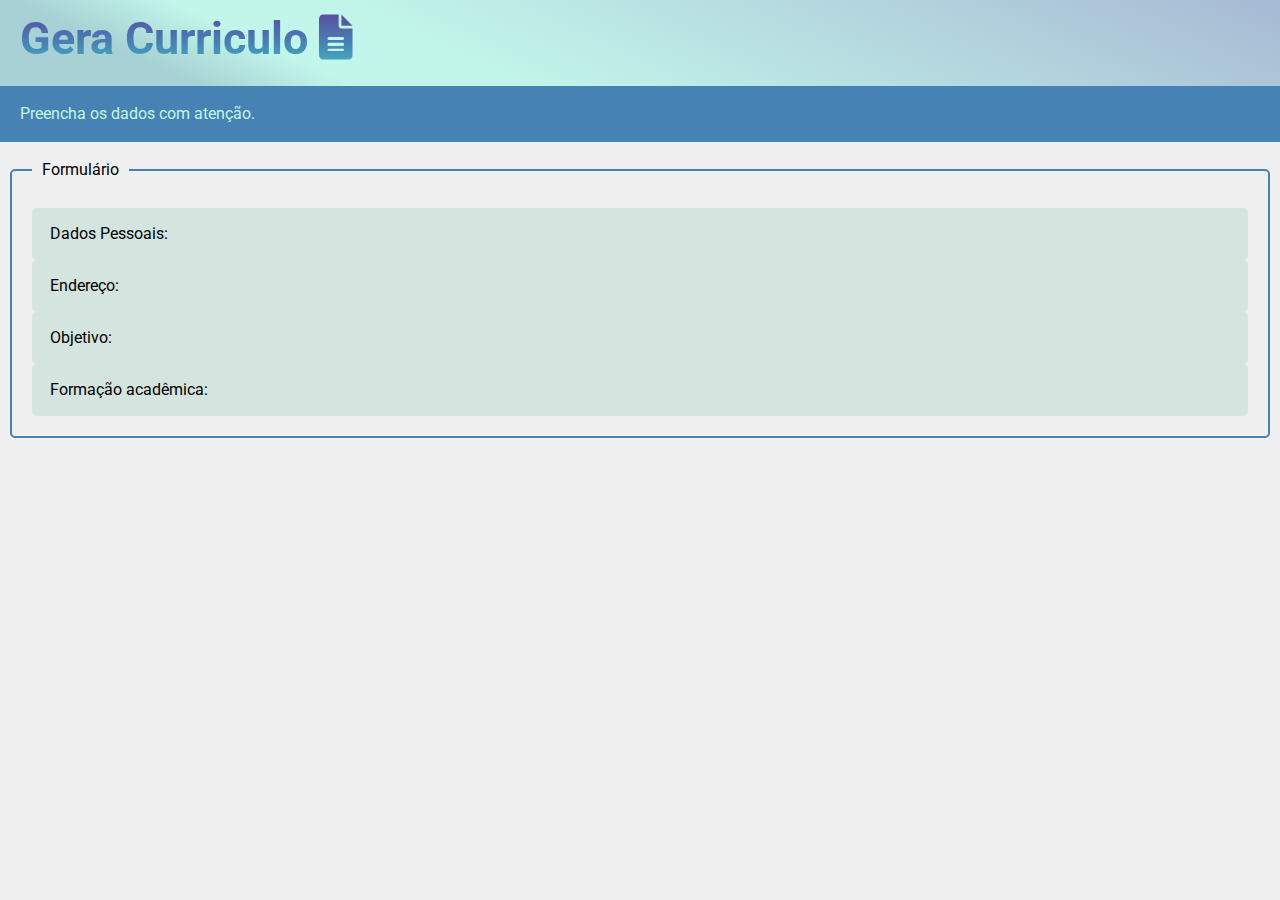
==== index.html @ a0827a2a "Add files via upload" ====
<!DOCTYPE html>
<html lang="pt">
<head>
  <meta charset="UTF-8">
  <meta http-equiv="X-UA-Compatible" content="IE=edge">
  <meta name="viewport" content="width=device-width, initial-scale=1.0">
  <link rel="stylesheet" href="https://cdnjs.cloudflare.com/ajax/libs/font-awesome/6.0.0-beta2/css/all.min.css">
  <link rel="stylesheet" href="css/reset.css">
  <link rel="stylesheet" href="css/style.css">
  <title>Gera Curriculo</title>
</head>
<body>
  <header>
    <h1>Gera Curriculo <span><i class="fas fa-file-alt"></i></span></h1>
    <p>Preencha os dados com atenção.</p>
  </header>
  <section>
    <form action="">
      <fieldset>
        <legend>Formulário</legend>
        <div class="accordion">Dados Pessoais:</div>
        <div class="painel">
          <div class="inputs">
            <input type="text" name="nome" id="nome" required="required">
            <label for="nome">Nome completo:</label>
          </div>
          <div class="inputs">
            <input type="email" name="email" id="email" required="required">
            <label for="email">E-mail:</label>
          </div>
          <div class="inputs">
            <input type="text" name="nacionalidade" id="nacionalidade" required="required">
            <label for="nacionalidade">Nacionalidade:</label>
          </div>
          <div class="inputs">
            <input type="text" name="data_nasc" id="data_nasc" onfocus="this.type='date'" onblur="this.type='text'" required="required">
            <label for="data_nasc">Data de Nascimento:</label>
          </div>
          <div class="inputs">
            <input type="text" name="telefone" id="telefone" required="required">
            <label for="telefone">Telefone:</label>
          </div>
          <div class="inputs">
            <select name="estado_civil" id="estado_civil" required="required">
              <option value="" hidden></option>
              <option value="Solteiro (a)">Solteiro (a)</option>
              <option value="Casado (a)">Casado (a)</option>
              <option value="Viúvo (a)">Viúvo (a)</option>
              <option value="Divorciado (a)">Divorciado (a)</option>
            </select>
            <label for="estado_civil">Estado cívil:</label>
          </div>
        </div>

        <div class="accordion">Endereço:</div>
        <div class="painel">
          <div class="inputs">
            <input type="number" name="cep" id="cep" required="required">
            <label for="cep">CEP:</label>
          </div>
          <div class="inputs">
            <input type="text" name="logradouro" id="logradouro" required="required">
            <label for="logradouro">Logradouro:</label>
          </div>
          <div class="inputs">
            <input type="number" name="numero" id="numero" required="required">
            <label for="numero">Número:</label>
          </div>
          <div class="inputs">
            <input type="text" name="estado" id="estado" required="required">
            <label for="estado">Estado:</label>
          </div>
          <div class="inputs">
            <input type="text" name="bairro" id="bairro" required="required">
            <label for="bairro">Bairro:</label>
          </div>
          <div class="inputs">
            <input type="text" name="cidade" id="cidade" required="required">
            <label for="cidade">Cidade:</label>
          </div>
          <div class="inputs">
            <input type="text" name="complemento" id="complemento" required="required">
            <label for="complemento">Complemento:</label>
          </div>
        </div>

        <div class="accordion">Objetivo:</div>
        <div class="painel">
          <div class="inputs">
            <input type="text" name="objetivo" id="objetivo" required="required">
            <label for="objetivo">Objetivo:</label>
          </div>
        </div>
        
        <div class="accordion">Formação acadêmica:</div>
        <div class="painel">
          <div id="add">
            <div class="inputs">
              <input type="text" name="ncurso" id="ncurso" required="required">
              <label for="ncurso">Nome do curso:</label>
            </div>
            <div class="inputs">
              <input type="text" name="instituicao" id="instituicao" required="required">
              <label for="instituicao">Instituicão:</label>
            </div>
            <div class="inputs">
              <input type="text" name="dtconclusao" id="dtconclusao" onfocus="this.type='date'" onblur="this.type='text'" required="required">
              <label for="dtconclusao">Data de conclusão:</label>
            </div>
          </div>
          <div class="inputs">
            <a href="#" onclick="acao()" style="float: right; border: none; outline: none;">Adiciona Formação</button>
          </div>
        </div>
      </fieldset>
    </form>
  </section>
  <script src="js/accordion.js"></script>
</body>
</html>
---- css/style.css ----
@import url('https://fonts.googleapis.com/css2?family=Roboto');
body{
  font-family: roboto, Verdana, Geneva, Tahoma, sans-serif;
  background-color: #f0f0f0;
}

/*Aqui começa o Rodapé*/
header{
  background: #A7BAD4 linear-gradient(25deg, #A7D1D4 20%, #C2F6EA 200px 40%, transparent);
  overflow: hidden;
  display: flex;
  flex-direction: column;
  justify-content: space-between;
}
header h1{
  position: relative;
  padding: 15px 20px 25px 20px;
  display: inline-block;
  font-size: 45px;
  background-image: linear-gradient(to bottom, rebeccapurple, steelblue, turquoise);
  background-clip: text;
  -webkit-background-clip: text;
  -webkit-text-fill-color: transparent;
  color: black;
}
header p{
  color: #C2F6EA;
  padding: 20px;
  background-color: steelblue;
}
/*Aqui termina o Rodapé*/

/*Aqui começa o Formulario*/
/*Aqui começa o accordion*/
.accordion{
  border-radius: 5px;
  background-color: #d4e4df;
  color: rgb(0, 0, 0);
  cursor: pointer;
  padding: 18px;
  text-align: left;
  border: none;
  outline: none;
  transition: 0.4s;
}
.active, .accordion:hover {
  color: #C2F6EA;
  background-color: rgb(69, 88, 104);
}
.painel {
  transition: 200ms;
  height: auto;
  padding: 20px 18px;
  background-color: white;
  display: none;
  overflow: hidden;
}
/*Aqui termina o accordion*/

form, legend{
  padding: 10px;
}
fieldset{
  padding: 20px;
  border: 2px solid steelblue;
  border-radius: 5px;
}
input, select{
  border: 1px solid steelblue;
  border-radius: 3px;
  width: 100%;
  padding: 10px;
}
:focus, :valid{
  outline: 1px solid steelblue;
  outline-offset: 2px;
}
.inputs{
  padding: 10px 20px;
  position: relative;
  width: calc(50% - 50px);
  float: left;
}
.inputs::after{
  content: "";
  display: table;
  clear: both;
}
.inputs label{
  transition: 500ms;
  position: absolute;
  top: 20px;
  left: 35px;
}
input:focus+label,
select:focus+label,
input:valid+label,
select:valid+label{
  padding: 0 10px;
  background-color: #fff;
  transform: translate(10px,-18px);
}
/*Aqui começa o Formulario*/
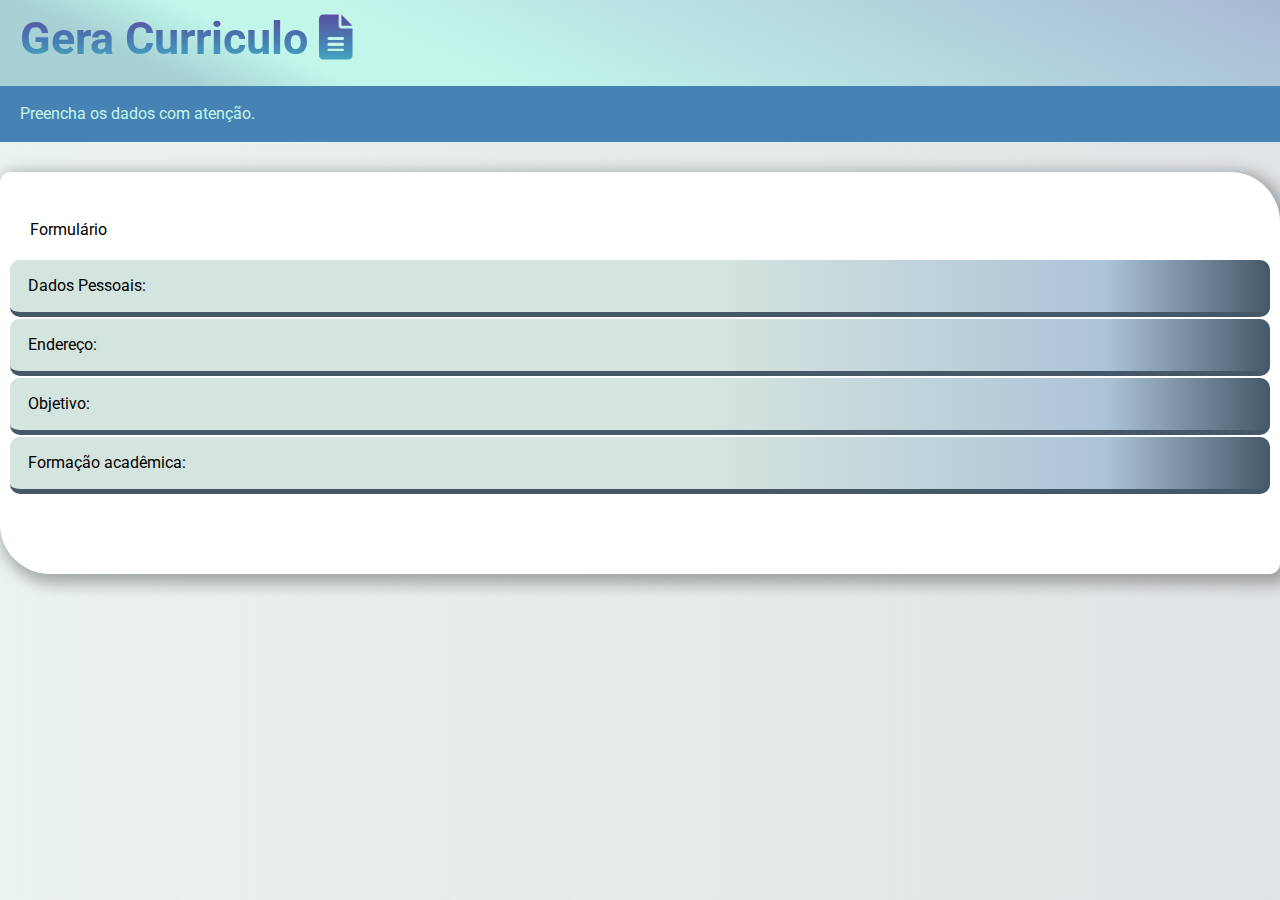
==== commit d77f7bf8: "Update index.html" ====
--- a/index.html
+++ b/index.html
@@ -5,7 +5,6 @@
   <meta http-equiv="X-UA-Compatible" content="IE=edge">
   <meta name="viewport" content="width=device-width, initial-scale=1.0">
   <link rel="stylesheet" href="https://cdnjs.cloudflare.com/ajax/libs/font-awesome/6.0.0-beta2/css/all.min.css">
-  <link rel="stylesheet" href="css/reset.css">
   <link rel="stylesheet" href="css/style.css">
   <title>Gera Curriculo</title>
 </head>
@@ -94,6 +93,7 @@
         
         <div class="accordion">Formação acadêmica:</div>
         <div class="painel">
+
           <div id="add">
             <div class="inputs">
               <input type="text" name="ncurso" id="ncurso" required="required">
@@ -107,14 +107,33 @@
               <input type="text" name="dtconclusao" id="dtconclusao" onfocus="this.type='date'" onblur="this.type='text'" required="required">
               <label for="dtconclusao">Data de conclusão:</label>
             </div>
+            <div class="inputs">
+              <button onclick="maisFormacao()">Adicionar Formação</button>
+            </div>
           </div>
-          <div class="inputs">
-            <a href="#" onclick="acao()" style="float: right; border: none; outline: none;">Adiciona Formação</button>
+          <div id="add1">
+            <div class="inputs">
+              <input type="text" name="ncurso" id="ncurso" required="required">
+              <label for="ncurso">Nome do curso:</label>
+            </div>
+            <div class="inputs">
+              <input type="text" name="instituicao" id="instituicao" required="required">
+              <label for="instituicao">Instituicão:</label>
+            </div>
+            <div class="inputs">
+              <input type="text" name="dtconclusao" id="dtconclusao" onfocus="this.type='date'" onblur="this.type='text'" required="required">
+              <label for="dtconclusao">Data de conclusão:</label>
+            </div>
+            <div class="inputs">
+              <a href="" onclick="maisFormacao()">Adicionar Formação</a>
+              <a href="" onclick="menosFormacao()">Remover Formação</a>
+            </div>
           </div>
+
         </div>
       </fieldset>
     </form>
   </section>
   <script src="js/accordion.js"></script>
 </body>
-</html>+</html>
--- a/css/style.css
+++ b/css/style.css
@@ -1,7 +1,30 @@
 @import url('https://fonts.googleapis.com/css2?family=Roboto');
+/*
+*  html5resetcss
+*/
+*{box-sizing: border-box;-webkit-box-sizing: border-box;}
+html,body,div,span,object,iframe,h1,h2,h3,h4,h5,h6,p,blockquote,pre,abbr,address,cite,code,del,dfn,em,img,ins,kbd,q,samp,small,strong,sub,sup,var,b,i,dl,dt,dd,ol,ul,li,fieldset,form,label,legend,table,caption,tbody,tfoot,thead,tr,th,td,article,aside,canvas,details,figcaption,figure,footer,header,hgroup,menu,nav,section,summary,time,mark,audio,video{margin:0;padding:0;border:0;outline:0;font-size:100%;vertical-align:baseline;background:transparent}
+body{line-height:1}
+article,aside,details,figcaption,figure,footer,header,hgroup,menu,nav,section{display:block}
+nav ul{list-style:none}
+blockquote,q{quotes:none}
+blockquote:before,blockquote:after,q:before,q:after{content:none}
+a{margin:0;padding:0;font-size:100%;vertical-align:baseline;background:transparent}
+ins{background-color:#ff9;color:#000;text-decoration:none}
+mark{background-color:#ff9;color:#000;font-style:italic;font-weight:bold}
+del{text-decoration:line-through}
+abbr[title],dfn[title]{border-bottom:1px dotted;cursor:help}
+table{border-collapse:collapse;border-spacing:0}
+hr{display:block;height:1px;border:0;border-top:1px solid #ccc;margin:1em 0;padding:0}
+input,select{vertical-align:middle}
+/*
+* fim html5resetcss
+*/
+
 body{
   font-family: roboto, Verdana, Geneva, Tahoma, sans-serif;
-  background-color: #f0f0f0;
+  background: rgb(212,228,223);
+  background: linear-gradient(90deg, rgba(212, 228, 223, 0.459) 0%, rgba(69, 88, 104, 0.164) 100%);
 }
 
 /*Aqui começa o Rodapé*/
@@ -33,52 +56,56 @@
 /*Aqui começa o Formulario*/
 /*Aqui começa o accordion*/
 .accordion{
-  border-radius: 5px;
-  background-color: #d4e4df;
-  color: rgb(0, 0, 0);
+  border-radius: 10px 10px 10px 10px;
+  background: rgba(212,228,223,1) linear-gradient(90deg, rgba(212,228,223,1) 56%, rgba(172,196,216,1) 87%, rgba(69,88,104,1) 100%);
+  margin-top: 2px;
   cursor: pointer;
   padding: 18px;
-  text-align: left;
-  border: none;
-  outline: none;
-  transition: 0.4s;
+  border-bottom: 5px solid rgb(69, 88, 104);
+  transition: 200ms;
 }
 .active, .accordion:hover {
+  border-radius: 10px 30px 0px 0px;
   color: #C2F6EA;
-  background-color: rgb(69, 88, 104);
+  background: rgb(69, 88, 104);
 }
 .painel {
-  transition: 200ms;
+  border: 1px solid rgb(69, 88, 104);
   height: auto;
   padding: 20px 18px;
-  background-color: white;
+  background-color: #fff;
   display: none;
   overflow: hidden;
 }
 /*Aqui termina o accordion*/
 
-form, legend{
-  padding: 10px;
+form{
+  background-color: #fff;
+  margin: 30px 0 0 0;
+  border-radius: 10px 50px;
+  padding: 50px 10px 80px 10px;
+  -webkit-box-shadow: 5px 5px 15px 5px #0000004d; 
+  box-shadow: 5px 5px 15px 5px #0000004d;
 }
-fieldset{
-  padding: 20px;
-  border: 2px solid steelblue;
-  border-radius: 5px;
+legend{
+  padding: 0 0 20px 20px;
 }
 input, select{
+  background-color: #fff;
   border: 1px solid steelblue;
   border-radius: 3px;
   width: 100%;
   padding: 10px;
 }
-:focus, :valid{
+input:focus, input:valid{
+  border-radius: 3px;
   outline: 1px solid steelblue;
   outline-offset: 2px;
 }
 .inputs{
-  padding: 10px 20px;
+  padding: 15px;
   position: relative;
-  width: calc(50% - 50px);
+  width:50%;
   float: left;
 }
 .inputs::after{
@@ -89,8 +116,8 @@
 .inputs label{
   transition: 500ms;
   position: absolute;
-  top: 20px;
-  left: 35px;
+  top: 25px;
+  left: 25px;
 }
 input:focus+label,
 select:focus+label,
@@ -98,6 +125,35 @@
 select:valid+label{
   padding: 0 10px;
   background-color: #fff;
-  transform: translate(10px,-18px);
+  transform: translate(10px,-30px);
 }
-/*Aqui começa o Formulario*/+/*Aqui termina o Formulario*/
+
+
+#add1{
+  display: none;
+}
+#add1::before{
+  content: "";
+  clear: both;
+  display: table;
+}
+
+
+@media screen and (max-width:800px) {
+  .inputs{
+    padding: 15px 0;
+    width: 100%;
+  }
+  form, fieldset{
+  }
+  input, select{
+    padding: 20px;
+  }
+  .inputs label{
+    transition: 500ms;
+    position: absolute;
+    top: 35px;
+    left: 15px;
+  }
+}
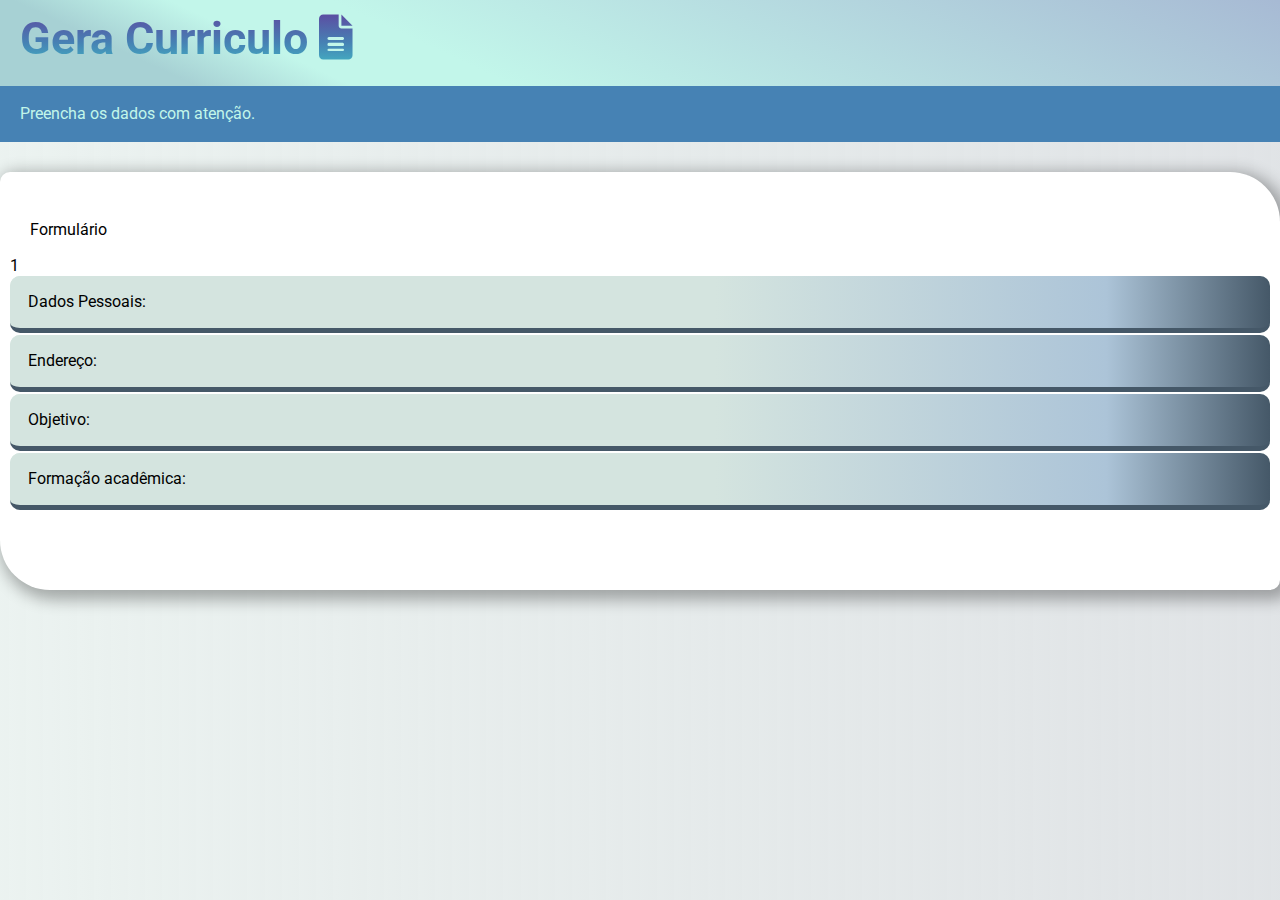
==== commit 7c1b1e30: "Update index.html" ====
--- a/index.html
+++ b/index.html
@@ -17,6 +17,7 @@
     <form action="">
       <fieldset>
         <legend>Formulário</legend>
+        1
         <div class="accordion">Dados Pessoais:</div>
         <div class="painel">
           <div class="inputs">
@@ -93,7 +94,6 @@
         
         <div class="accordion">Formação acadêmica:</div>
         <div class="painel">
-
           <div id="add">
             <div class="inputs">
               <input type="text" name="ncurso" id="ncurso" required="required">
@@ -111,22 +111,22 @@
               <button onclick="maisFormacao()">Adicionar Formação</button>
             </div>
           </div>
+
           <div id="add1">
             <div class="inputs">
-              <input type="text" name="ncurso" id="ncurso" required="required">
-              <label for="ncurso">Nome do curso:</label>
+              <input type="text" name="ncurso1" id="ncurso1" required="required">
+              <label for="ncurso1">Nome do curso:</label>
             </div>
             <div class="inputs">
-              <input type="text" name="instituicao" id="instituicao" required="required">
-              <label for="instituicao">Instituicão:</label>
+              <input type="text" name="instituicao1" id="instituicao1" required="required">
+              <label for="instituicao1">Instituicão:</label>
             </div>
             <div class="inputs">
-              <input type="text" name="dtconclusao" id="dtconclusao" onfocus="this.type='date'" onblur="this.type='text'" required="required">
-              <label for="dtconclusao">Data de conclusão:</label>
+              <input type="text" name="dtconclusao1" id="dtconclusao1" onfocus="this.type='date'" onblur="this.type='text'" required="required">
+              <label for="dtconclusao1">Data de conclusão:</label>
             </div>
             <div class="inputs">
-              <a href="" onclick="maisFormacao()">Adicionar Formação</a>
-              <a href="" onclick="menosFormacao()">Remover Formação</a>
+              <button onclick="menosFormacao()">Remover Formação</button>
             </div>
           </div>
 
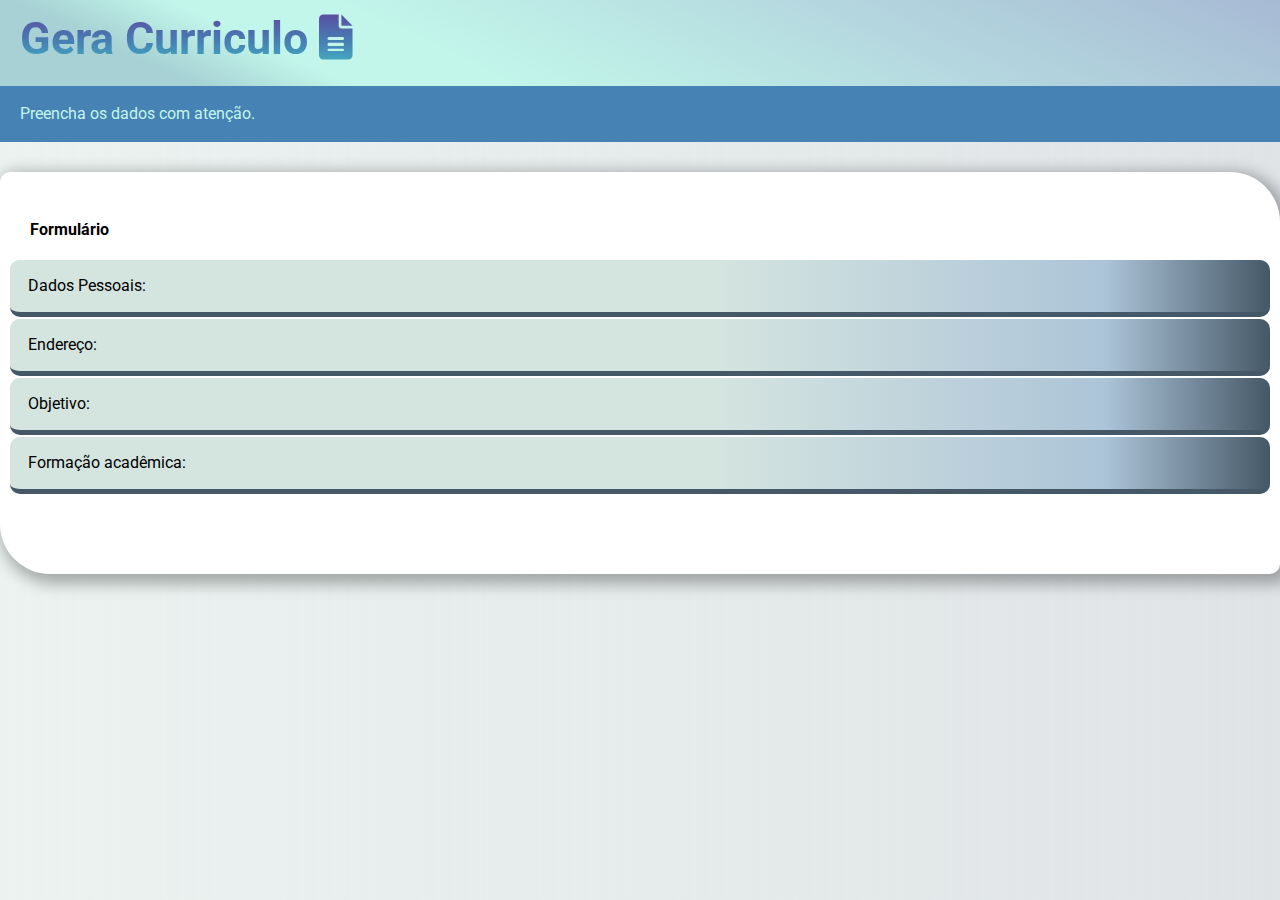
==== commit 4e28e82c: "Update index.html" ====
--- a/index.html
+++ b/index.html
@@ -14,10 +14,9 @@
     <p>Preencha os dados com atenção.</p>
   </header>
   <section>
-    <form action="">
+    <form action="#">
       <fieldset>
-        <legend>Formulário</legend>
-        1
+        <legend><h2>Formulário</h2></legend>
         <div class="accordion">Dados Pessoais:</div>
         <div class="painel">
           <div class="inputs">
@@ -42,11 +41,11 @@
           </div>
           <div class="inputs">
             <select name="estado_civil" id="estado_civil" required="required">
-              <option value="" hidden></option>
-              <option value="Solteiro (a)">Solteiro (a)</option>
-              <option value="Casado (a)">Casado (a)</option>
-              <option value="Viúvo (a)">Viúvo (a)</option>
-              <option value="Divorciado (a)">Divorciado (a)</option>
+              <option value="" hidden="hidden"> </option>
+              <option value="Solteiro">Solteiro (a)</option>
+              <option value="Casado">Casado (a)</option>
+              <option value="Viúvo">Viúvo (a)</option>
+              <option value="Divorciado">Divorciado (a)</option>
             </select>
             <label for="estado_civil">Estado cívil:</label>
           </div>
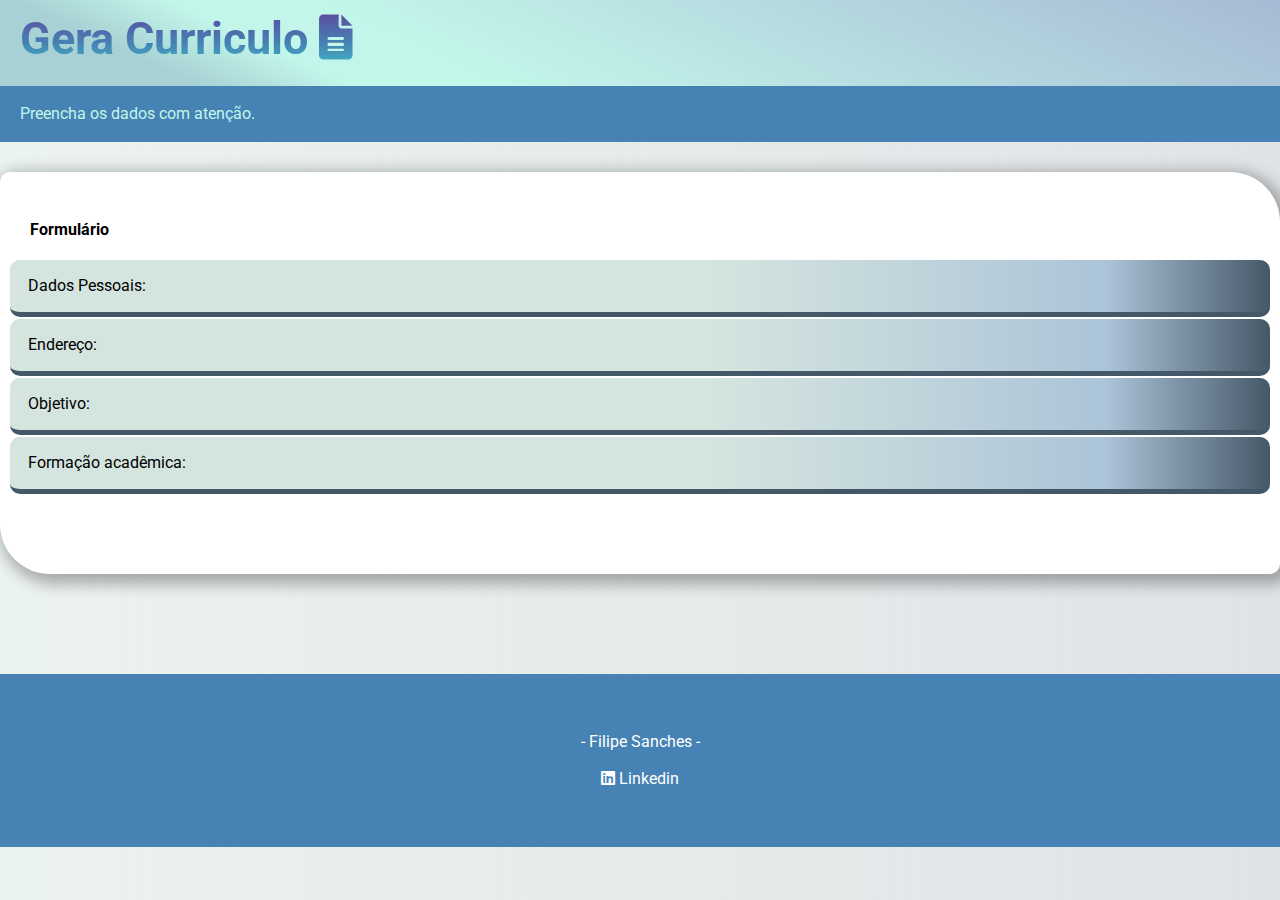
==== commit 256a4b99: "Add files via upload" ====
--- a/index.html
+++ b/index.html
@@ -133,6 +133,10 @@
       </fieldset>
     </form>
   </section>
+  <footer>
+    <p>- Filipe Sanches -</p>
+    <p><i class="fab fa-linkedin"></i><a href="https://www.linkedin.com/in/filipe-sanches-pereira-2baa23201/"> Linkedin</a></p>
+  </footer>
   <script src="js/accordion.js"></script>
 </body>
 </html>
--- a/css/style.css
+++ b/css/style.css
@@ -97,7 +97,7 @@
   width: 100%;
   padding: 10px;
 }
-input:focus, input:valid{
+input:focus, input:valid, select:focus, select:valid{
   border-radius: 3px;
   outline: 1px solid steelblue;
   outline-offset: 2px;
@@ -127,9 +127,6 @@
   background-color: #fff;
   transform: translate(10px,-30px);
 }
-/*Aqui termina o Formulario*/
-
-
 #add1{
   display: none;
 }
@@ -138,6 +135,23 @@
   clear: both;
   display: table;
 }
+/*Aqui termina o Formulario*/
+
+footer{
+  color: #fff;
+  text-align: center;
+  margin-top: 100px;
+  background-color: steelblue;
+  padding: 50px;
+}
+footer p{
+  padding: 10px;
+}
+footer a{
+  color: #fff;
+  text-decoration: none;
+}
+
 
 
 @media screen and (max-width:800px) {
@@ -156,4 +170,4 @@
     top: 35px;
     left: 15px;
   }
-}
+}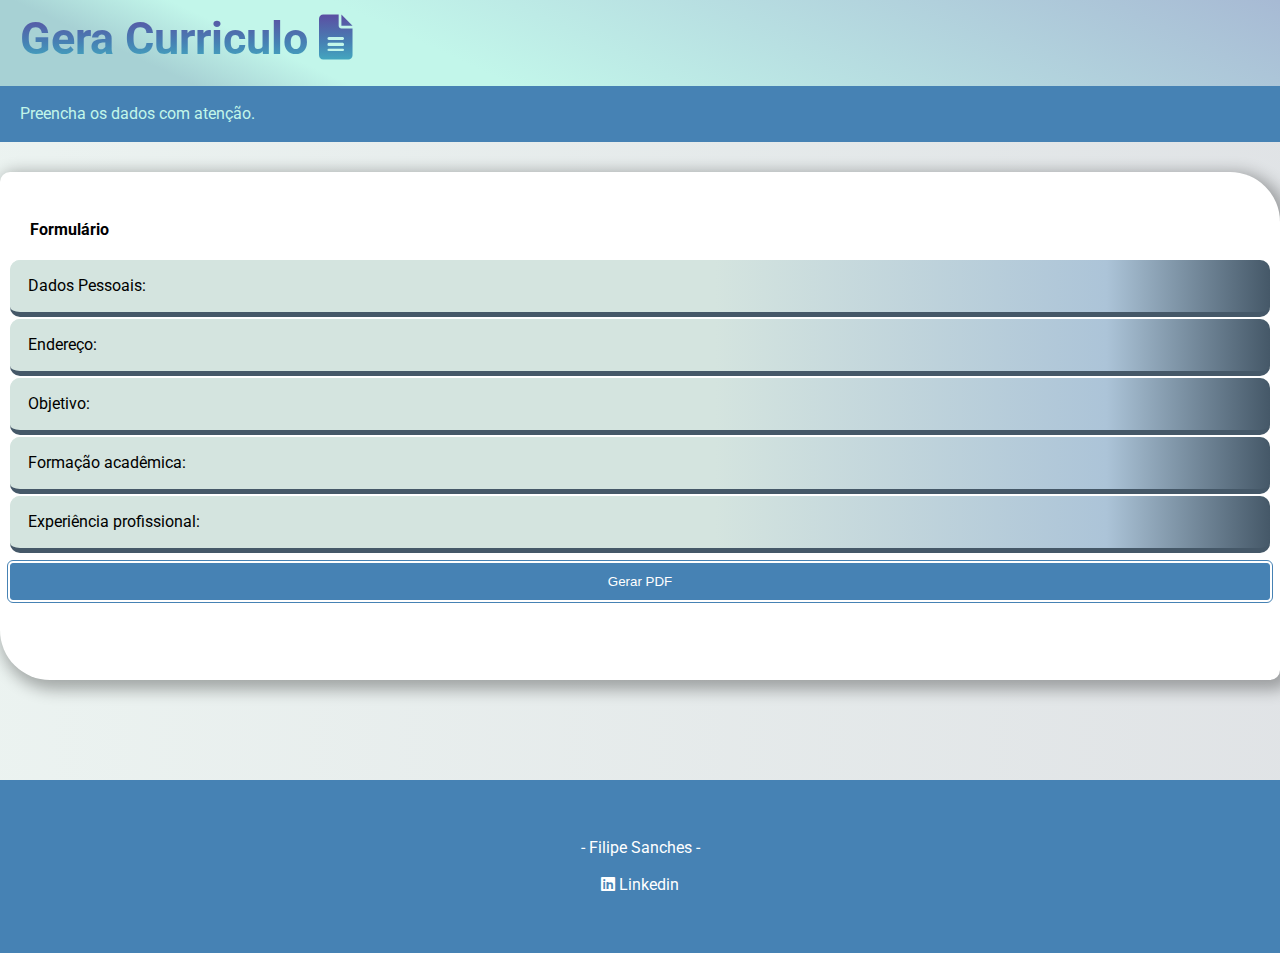
==== commit 69433dd7: "pdf" ====
--- a/index.html
+++ b/index.html
@@ -14,7 +14,7 @@
     <p>Preencha os dados com atenção.</p>
   </header>
   <section>
-    <form action="#">
+    <form action="gerarpdf.html" method="get">
       <fieldset>
         <legend><h2>Formulário</h2></legend>
         <div class="accordion">Dados Pessoais:</div>
@@ -23,6 +23,7 @@
             <input type="text" name="nome" id="nome" required="required">
             <label for="nome">Nome completo:</label>
           </div>
+
           <div class="inputs">
             <input type="email" name="email" id="email" required="required">
             <label for="email">E-mail:</label>
@@ -48,15 +49,12 @@
               <option value="Divorciado">Divorciado (a)</option>
             </select>
             <label for="estado_civil">Estado cívil:</label>
-          </div>
+          </div> 
+
         </div>
 
         <div class="accordion">Endereço:</div>
         <div class="painel">
-          <div class="inputs">
-            <input type="number" name="cep" id="cep" required="required">
-            <label for="cep">CEP:</label>
-          </div>
           <div class="inputs">
             <input type="text" name="logradouro" id="logradouro" required="required">
             <label for="logradouro">Logradouro:</label>
@@ -77,10 +75,6 @@
             <input type="text" name="cidade" id="cidade" required="required">
             <label for="cidade">Cidade:</label>
           </div>
-          <div class="inputs">
-            <input type="text" name="complemento" id="complemento" required="required">
-            <label for="complemento">Complemento:</label>
-          </div>
         </div>
 
         <div class="accordion">Objetivo:</div>
@@ -90,7 +84,7 @@
             <label for="objetivo">Objetivo:</label>
           </div>
         </div>
-        
+       
         <div class="accordion">Formação acadêmica:</div>
         <div class="painel">
           <div id="add">
@@ -107,35 +101,62 @@
               <label for="dtconclusao">Data de conclusão:</label>
             </div>
             <div class="inputs">
-              <button onclick="maisFormacao()">Adicionar Formação</button>
+              <a onclick="maisFormacao()">Adicionar Formação</a>
             </div>
           </div>
 
           <div id="add1">
             <div class="inputs">
-              <input type="text" name="ncurso1" id="ncurso1" required="required">
+              <input type="text" name="ncurso1" id="ncurso1">
               <label for="ncurso1">Nome do curso:</label>
             </div>
             <div class="inputs">
-              <input type="text" name="instituicao1" id="instituicao1" required="required">
+              <input type="text" name="instituicao1" id="instituicao1">
               <label for="instituicao1">Instituicão:</label>
             </div>
             <div class="inputs">
-              <input type="text" name="dtconclusao1" id="dtconclusao1" onfocus="this.type='date'" onblur="this.type='text'" required="required">
+              <input type="text" name="dtconclusao1" id="dtconclusao1" onfocus="this.type='date'" onblur="this.type='text'">
               <label for="dtconclusao1">Data de conclusão:</label>
             </div>
             <div class="inputs">
-              <button onclick="menosFormacao()">Remover Formação</button>
+              <a  onclick="menosFormacao()">Remover Formação</a>
             </div>
           </div>
 
+
+
         </div>
+        <div class="accordion">Experiência profissional:</div>
+        <div class="painel">
+          <div class="inputs">
+            <input type="text" name="empresa" id="empresa" required="required">
+            <label for="empresa">Empresa:</label>
+          </div>
+          <div class="inputs">
+            <input type="text" name="dataentd" id="dataentd" onfocus="this.type='date'" onblur="this.type='text'" required="required">
+            <label for="dataentd">Data de Entrada:</label>
+          </div>
+          <div class="inputs">
+            <input type="text" name="datasaida" id="datasaida" onfocus="this.type='date'" onblur="this.type='text'" required="required">
+            <label for="datasaida">Data de Saída:</label>
+          </div>
+          <div class="inputs">
+            <input type="text" name="cargo" id="cargo" required="required">
+            <label for="cargo">Cargo:</label>
+          </div>
+          <div class="inputs">
+            <textarea name="principais-atividades" id="principais-atividades"  rows="10" required="required"></textarea>
+            <label for="principais-atividades">Descreva suas principais atividades:</label>
+          </div>
+        </div>
+
+        <input type="submit" value="Gerar PDF">
       </fieldset>
     </form>
   </section>
   <footer>
     <p>- Filipe Sanches -</p>
-    <p><i class="fab fa-linkedin"></i><a href="https://www.linkedin.com/in/filipe-sanches-pereira-2baa23201/"> Linkedin</a></p>
+    <p><a href="https://www.linkedin.com/in/filipe-sanches-pereira-2baa23201/"><i class="fab fa-linkedin"></i> Linkedin</a></p>
   </footer>
   <script src="js/accordion.js"></script>
 </body>
--- a/css/style.css
+++ b/css/style.css
@@ -90,14 +90,14 @@
 legend{
   padding: 0 0 20px 20px;
 }
-input, select{
+input, select, textarea{
   background-color: #fff;
   border: 1px solid steelblue;
   border-radius: 3px;
   width: 100%;
   padding: 10px;
 }
-input:focus, input:valid, select:focus, select:valid{
+input:focus, input:valid, select:focus, select:valid, textarea:focus, textarea:valid{
   border-radius: 3px;
   outline: 1px solid steelblue;
   outline-offset: 2px;
@@ -121,8 +121,10 @@
 }
 input:focus+label,
 select:focus+label,
+textarea:focus+label,
 input:valid+label,
-select:valid+label{
+select:valid+label,
+textarea:valid+label{
   padding: 0 10px;
   background-color: #fff;
   transform: translate(10px,-30px);
@@ -135,7 +137,20 @@
   clear: both;
   display: table;
 }
+
+textarea{
+  padding: 15px;
+  position: relative;
+  width:100%;
+  float: left;
+}
+input[type="submit"]{
+  margin: 10px 0 0 0;
+  background-color: #4682b4;
+  color: #fff;
+}
 /*Aqui termina o Formulario*/
+
 
 footer{
   color: #fff;
